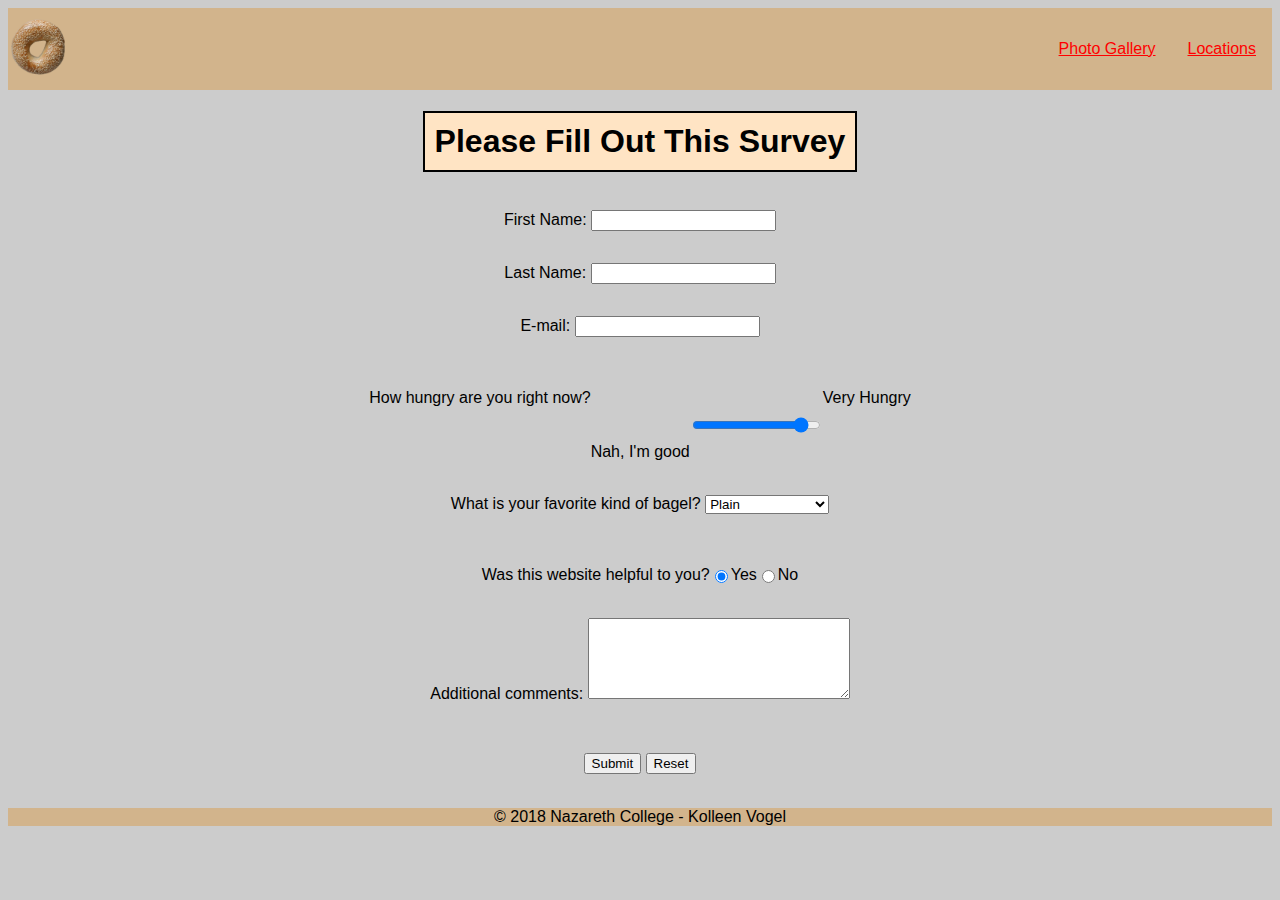
==== survey.html @ e6e62e79 "Monday" ====
<!DOCTYPE html>
<html lang="en">

<head>
    <meta charset="utf-8">
    <title>Everything About Bagels</title>
    <link rel="stylesheet" type="text/css" href="css/styles.css">

</head>

<body>

    <header>
        <a href="index.html"><img id="logo" src="images/bagel.png" alt="bagel logo"></a>
        <nav>
            <ul>
                <li><a href="photo-gallery.html">Photo Gallery</a></li>
                <li><a href="locations.html">Locations</a></li>
            </ul>
        </nav>
    </header>

    <main>
        <form>
            
            <div class="container">
                <h1>Please Fill Out This Survey</h1>
            </div>
            
            <div class="container">
            <p>
                <label for="firstname">First Name: </label>
                <input type="text" name="firstname" id="firstname">
            </p>
            </div>
            
            <div class="container">
            <p>
                <label for="lastname">Last Name: </label>
                <input type="text" name="lastname" id="lastname">
            </p>
            </div>
            
            <div class="container">
            <p>
                <label for="email">E-mail: </label>
                <input type="text" name="email" id="email">
            </p>
            </div>
            <br>
            <br>
            
            <div class="container">
                <label for="mychoice">How hungry are you right now?</label>
                <br>
                <br>
                <br>
                Nah, I'm good <input type="range" name="mychoice" id="mychoice" min="1" max="100" value="90"> Very Hungry
            
            
            </div>
            <br>
            
            <div class="container">
            <p>
                <label for="favorite">What is your favorite kind of bagel?</label>
                <select name="favorite" id="favorite">
                    <option value="plain">Plain</option>
                    <option value="poppy-seed">Poppy Seed</option>
                    <option value="cinnamon-raisin">Cinnamon Raisin</option>
                    <option value="egg">Egg</option>
                    <option value="blueberry">Blueberry</option>
                    <option value="everything">Everything</option>
                </select>
            </p>
            </div>
            <br>
            <br>
            
            <div class="radio-buttons container">
                <label id="helpful">Was this website helpful to you?</label>
                <input type="radio" name="helpful" value="Yes" checked>Yes
                <input type="radio" name="helpful" value="No">No
            </div>
            
            <br>
            <div class="container">
            <p>
                <label for="comments">Additional comments:</label>
                <textarea name="comments" id="comments" rows="5" cols="30"></textarea>
            </p>
            </div>
            
            <br>

            <div class="container">
            <p>
                <label></label>
                <input type="submit" value="Submit">
                <input type="reset" value="Reset">
            </p>
            </div>
            <br>


        </form>
    </main>

    <footer>
        &copy; 2018 Nazareth College - Kolleen Vogel
    </footer>

</body>

</html>
---- css/styles.css ----
* {
    box-sizing: border-box;
}

html {
    font-family: helvetica;
    background-color: #ccc
}

.photos {
    height: 200px;
}

.font {
    font-family: cursive;
    font-size: 20px;
}

#logo {
    height: 60px;
}

h1 {
    border: 2px solid #000000;
    padding: 10px;
    background-color: bisque;
}

h2 {
    border: 2px solid #000000;
    padding: 10px;
    background-color: bisque;
}

header {
    display: flex;
    align-items: center;
    background-color: tan;
}

header nav {
    flex: 1;
}

header nav ul {
    display: flex;
    justify-content: flex-end;
}

header nav li {
    list-style-type: none;
    padding: 1em;
}

a {
    color: red;
}

footer {
    background-color: tan;
    display: flex;
    flex-direction: column;
    align-items: center;
}

.container {
    display:flex;
    justify-content: center;
}

p {
    max-width: 600px;
}

.paragraph {
    max-width: 600px;
}

@media screen and (max-width: 45rem) {
    header {
        flex-direction: column;
    }
    main,
    footer, 
    form p {
        flex-direction: column;
    }   
}
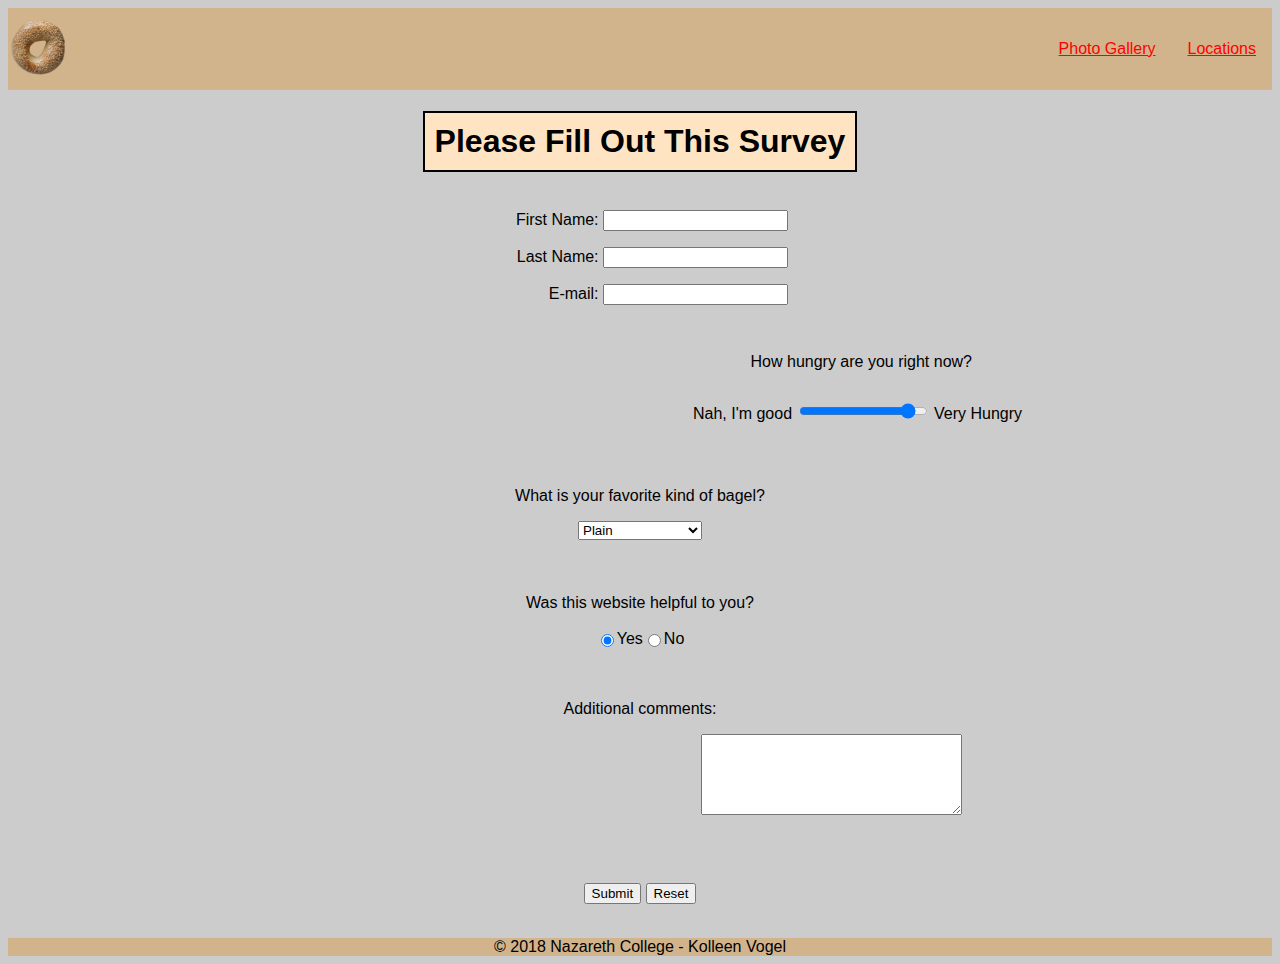
==== commit 6a303a75: "final additions" ====
--- a/survey.html
+++ b/survey.html
@@ -27,43 +27,41 @@
                 <h1>Please Fill Out This Survey</h1>
             </div>
             
-            <div class="container">
+            <div class="right">
             <p>
                 <label for="firstname">First Name: </label>
                 <input type="text" name="firstname" id="firstname">
             </p>
-            </div>
-            
-            <div class="container">
+           
             <p>
                 <label for="lastname">Last Name: </label>
                 <input type="text" name="lastname" id="lastname">
             </p>
-            </div>
-            
-            <div class="container">
+           
             <p>
                 <label for="email">E-mail: </label>
                 <input type="text" name="email" id="email">
             </p>
+            
             </div>
             <br>
-            <br>
             
-            <div class="container">
+            <div class="hungry">
                 <label for="mychoice">How hungry are you right now?</label>
-                <br>
-                <br>
-                <br>
+            </div>
+                
+            <div class="center">
                 Nah, I'm good <input type="range" name="mychoice" id="mychoice" min="1" max="100" value="90"> Very Hungry
-            
-            
             </div>
+    
             <br>
             
             <div class="container">
             <p>
                 <label for="favorite">What is your favorite kind of bagel?</label>
+            </div>
+            
+            <div class="container">
                 <select name="favorite" id="favorite">
                     <option value="plain">Plain</option>
                     <option value="poppy-seed">Poppy Seed</option>
@@ -72,23 +70,33 @@
                     <option value="blueberry">Blueberry</option>
                     <option value="everything">Everything</option>
                 </select>
-            </p>
             </div>
+            
+            <br>
             <br>
             <br>
             
-            <div class="radio-buttons container">
+            <div class="container">
                 <label id="helpful">Was this website helpful to you?</label>
+            </div>
+            
+            <br>
+            
+            <div class="container">
                 <input type="radio" name="helpful" value="Yes" checked>Yes
                 <input type="radio" name="helpful" value="No">No
             </div>
             
             <br>
+            <br>
             <div class="container">
-            <p>
+                <p>
                 <label for="comments">Additional comments:</label>
+                </p>
+            </div>
+            
+            <div class="right">
                 <textarea name="comments" id="comments" rows="5" cols="30"></textarea>
-            </p>
             </div>
             
             <br>
--- a/css/styles.css
+++ b/css/styles.css
@@ -68,6 +68,37 @@
     justify-content: center;
 }
 
+.right {
+    justify-content: :center;
+    text-align: right;
+    margin-left:180px;
+    margin-right: 310px;
+    border-radius: 15px;
+    flex: 2;
+    margin-bottom: 30px;
+}
+
+.hungry {
+    justify-content: :center;
+    text-align: right;
+    margin-left:180px;
+    margin-right: 300px;
+    border-radius: 15px;
+    flex: 2;
+    margin-bottom: 30px;
+
+}
+
+.center {
+    justify-content: :center;
+    text-align: right;
+    margin-left:180px;
+    margin-right: 250px;
+    border-radius: 15px;
+    flex: 2;
+    margin-bottom: 30px;
+}
+
 p {
     max-width: 600px;
 }
